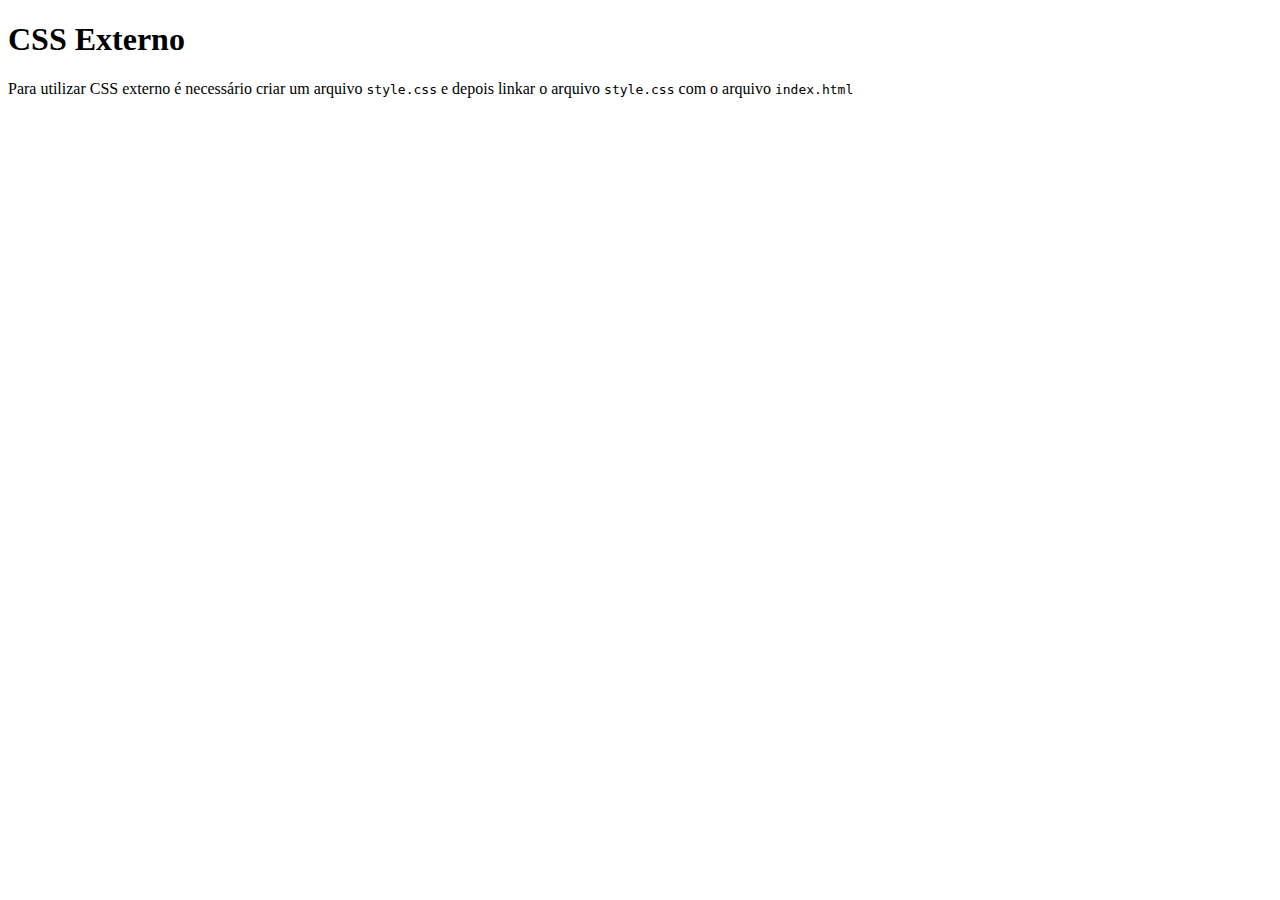
==== 3_CSS_EXTERNO/index.html @ d2ba2f37 "introdução ao CSS Externo" ====
<!DOCTYPE html>
<html lang="en">
<head>
    <meta charset="UTF-8">
    <meta http-equiv="X-UA-Compatible" content="IE=edge">
    <meta name="viewport" content="width=device-width, initial-scale=1.0">
    <title>CSS Externo</title>
</head>
<body>
    <h1>CSS Externo</h1>

    <p>Para utilizar CSS externo é necessário criar um arquivo <code>style.css</code> e depois linkar o arquivo <code>style.css</code> com o arquivo <code>index.html</code></p> 
 </body>
</html>
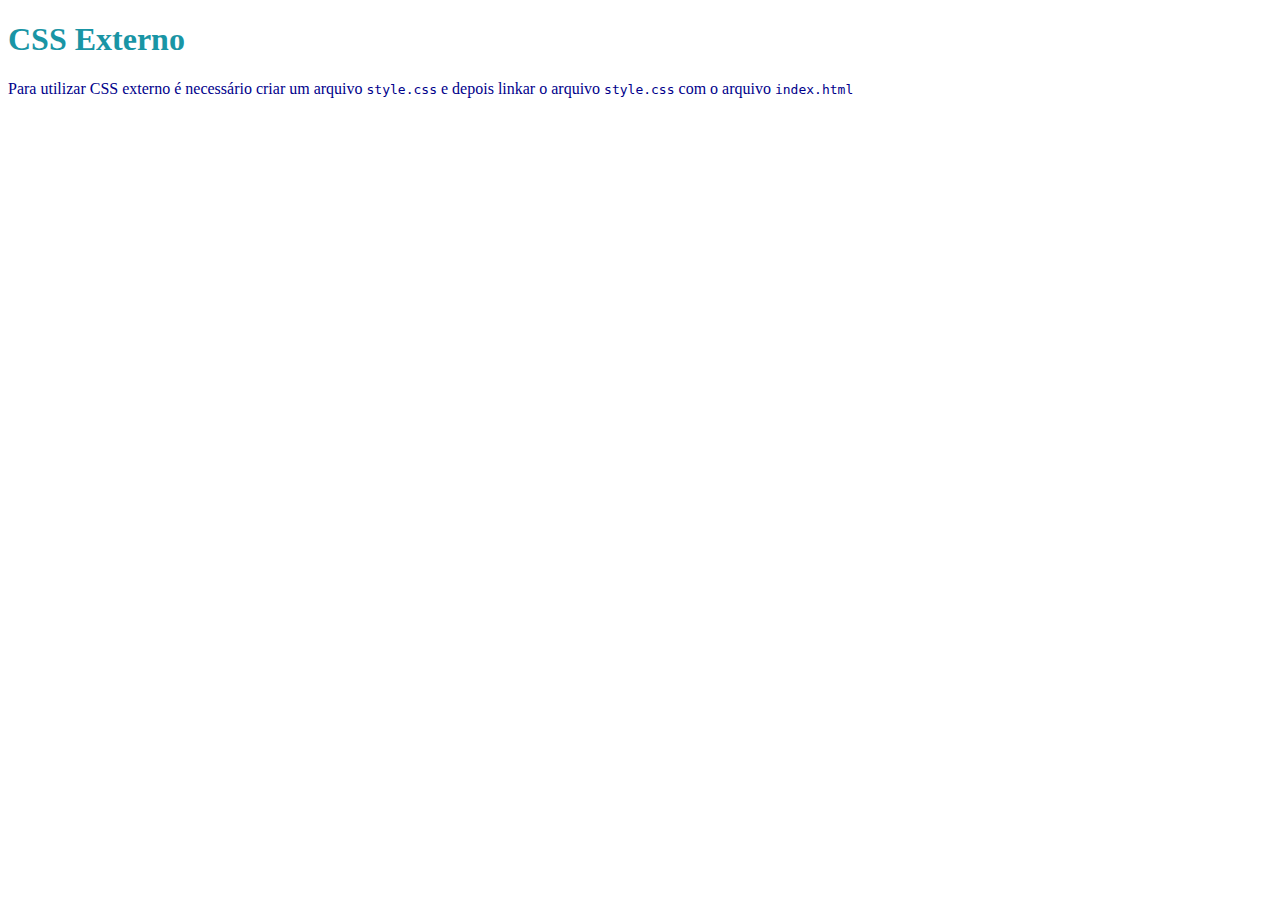
==== commit 5685e899: "introdução ao id e class" ====
--- a/3_CSS_EXTERNO/index.html
+++ b/3_CSS_EXTERNO/index.html
@@ -4,6 +4,7 @@
     <meta charset="UTF-8">
     <meta http-equiv="X-UA-Compatible" content="IE=edge">
     <meta name="viewport" content="width=device-width, initial-scale=1.0">
+    <link rel="stylesheet" href="./style.css">
     <title>CSS Externo</title>
 </head>
 <body>
--- a/3_CSS_EXTERNO/style.css
+++ b/3_CSS_EXTERNO/style.css
@@ -0,0 +1,7 @@
+h1 {
+    color: #1995a5;
+}
+
+p {
+    color:darkblue;
+}   
